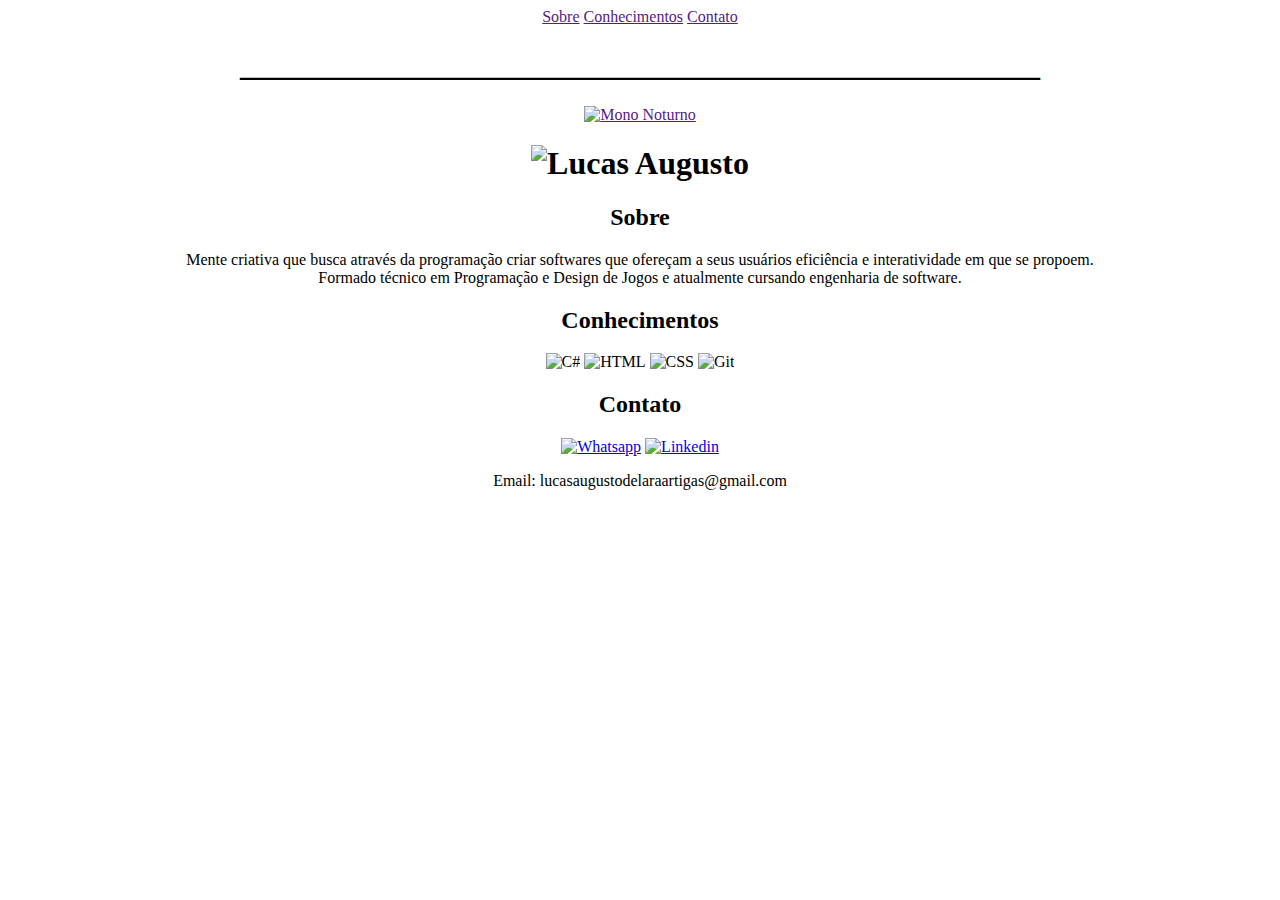
==== index.html @ 4bf6a342 "Rename main.html to index.html" ====
<!DOCTYPE html>
<html lang="pt-br">
<head>
    <meta charet="UTF-8">
    <title>Portfolio Lucas Augusto</title>
    <link rel="stylesheet" href="reset.css">
    <link rel = "icon" href = "foto.png" type = "image/x-icon">
    <link rel="stylesheet" href="style.css">
    
</head>
<body>
    <header>
        <center>
        <nav>
                <a href="">Sobre</a>
                <a href="">Conhecimentos</a>
                <a href="">Contato</a>
                <h1 class="titulo">__________________________________________________</h1>
                <a href=""><img id="noturno" src="noturnoOff.png" alt="Mono Noturno"></a>
        </nav>
    </center>
    </header> 
    <main>
        <center>

        <h1><img id="fotoLucas" src="foto.png" alt="Lucas Augusto"></h1>

        <h2 class="titulo">Sobre</h2>
        <div class="sobre">
            <p> Mente criativa que busca através da programação criar softwares que ofereçam a seus usuários eficiência e interatividade em que se propoem. <br> Formado técnico em Programação e Design de Jogos e atualmente cursando engenharia de software.</p>
        </div>

        <h2 class="titulo">Conhecimentos</h2>
        <div class="conhecimentos">
            <a class="fotos"><img src="c.png" alt="C#"></a>
            <a class="fotos"><img src="html.png" alt="HTML"></a>
            <a class="fotos"><img src="css.png" alt="CSS"></a>
            <a class="fotos"><img src="git.png" alt="Git"></a>
        </div>

        <h2 class="titulo">Contato</h2>
        <div class="contato">
            <a class="fotos" href="https://wa.me/5541988364247"><img src="whatsapp.png" alt="Whatsapp"></a>
            <a class="fotos"href="https://www.linkedin.com/in/lucas-augusto-de-lara-artigas-b10a4121a/"><img src="linkedin.png" alt="Linkedin"></a>
            <p>Email: lucasaugustodelaraartigas@gmail.com</p>
        </div>

    </center>
    </main>

    <script src="jQuery.js"></script>
    <script src="principal.js"></script>

</body>
</html>
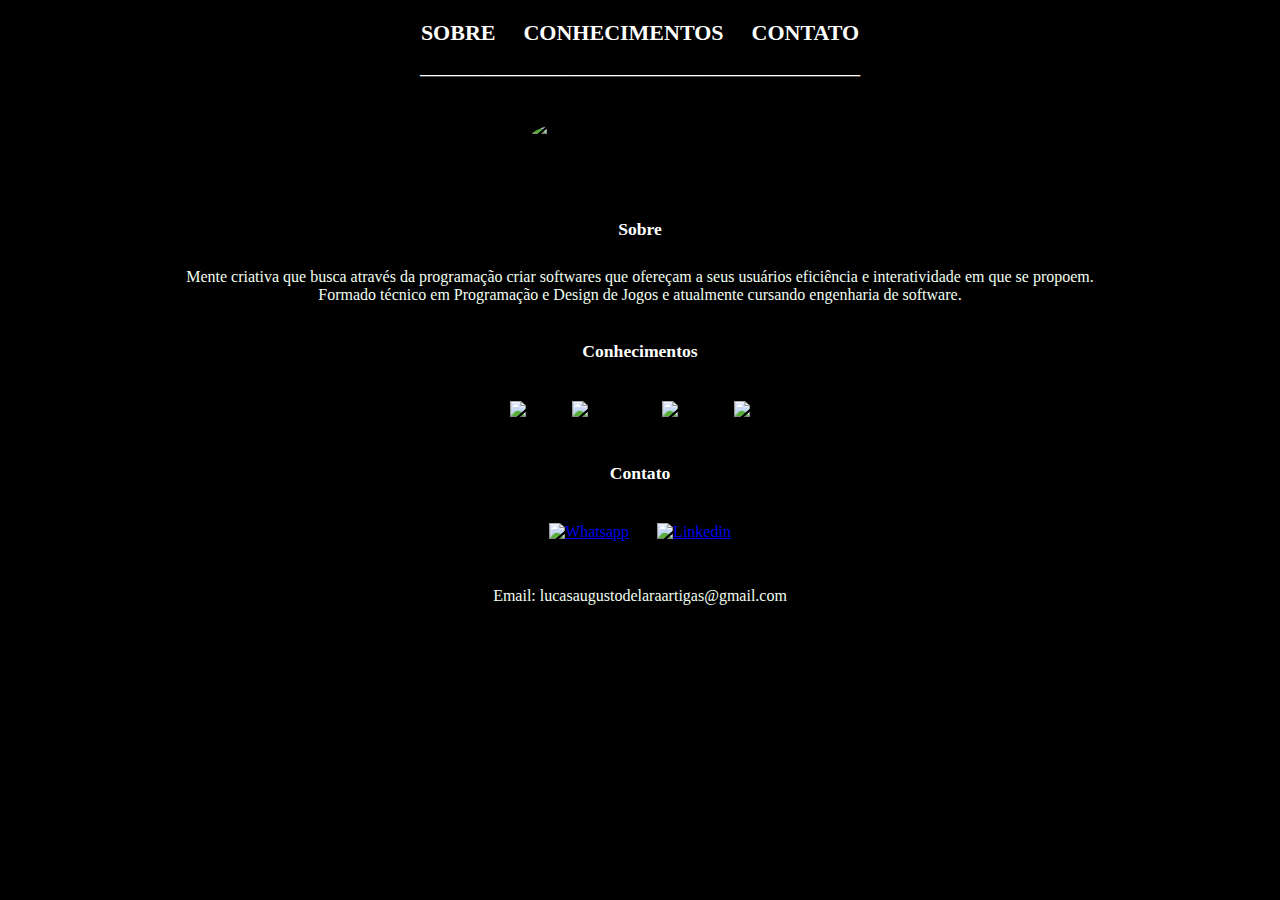
==== commit 881b4420: "porte celular" ====
--- a/index.html
+++ b/index.html
@@ -2,6 +2,7 @@
 <html lang="pt-br">
 <head>
     <meta charet="UTF-8">
+    <meta name="viewport" content="width=device-width, initial-scale=1.0">
     <title>Portfolio Lucas Augusto</title>
     <link rel="stylesheet" href="reset.css">
     <link rel = "icon" href = "foto.png" type = "image/x-icon">
@@ -16,7 +17,6 @@
                 <a href="">Conhecimentos</a>
                 <a href="">Contato</a>
                 <h1 class="titulo">__________________________________________________</h1>
-                <a href=""><img id="noturno" src="noturnoOff.png" alt="Mono Noturno"></a>
         </nav>
     </center>
     </header> 
@@ -49,7 +49,6 @@
     </main>
 
     <script src="jQuery.js"></script>
-    <script src="principal.js"></script>
 
 </body>
 </html>
--- a/style.css
+++ b/style.css
@@ -0,0 +1,79 @@
+body{
+    padding: .75rem 0;
+    background: black;
+}
+
+#fotoLucas{
+    padding: 1.1rem 0;
+    width: 15%;
+    border-radius: 100%;
+    margin-bottom: 2%;
+}
+
+nav{
+    display: inline;
+    margin: auto;
+}
+
+nav a{
+    margin: .75rem;
+    text-decoration: none;
+    text-transform: uppercase;
+    font-size: 22px;
+    font-weight: bold;
+    font-weight: bold;
+    color: white;
+    text-align: center
+}
+
+nav a:hover{
+    color: cornflowerblue;
+}
+
+.titulo {
+    font-size: 1.1rem;
+    font-weight: bold;
+    color: white;
+    text-align: center
+}
+
+p{
+    margin-bottom: 2%;
+    padding: .75rem 0;
+    color: honeydew;
+    font-size: 16px;
+    text-align: center;
+}
+
+.conhecimentos{
+    padding: .75rem 0;
+    display: inline-block;
+    margin: auto;
+}
+
+.fotos img{
+    width: 5%;
+    padding: .75rem;
+    margin-bottom: 2%;
+}
+
+.fotos:hover{
+    background: white;
+}
+
+.contato{
+    padding: .75rem 0;
+    display: inline-block;
+    margin: auto;
+}
+
+@media screen and (max-width: 1111px){
+    #fotoLucas{
+    width: 25%;
+}
+
+.fotos img{
+    width: 10%;
+}
+
+}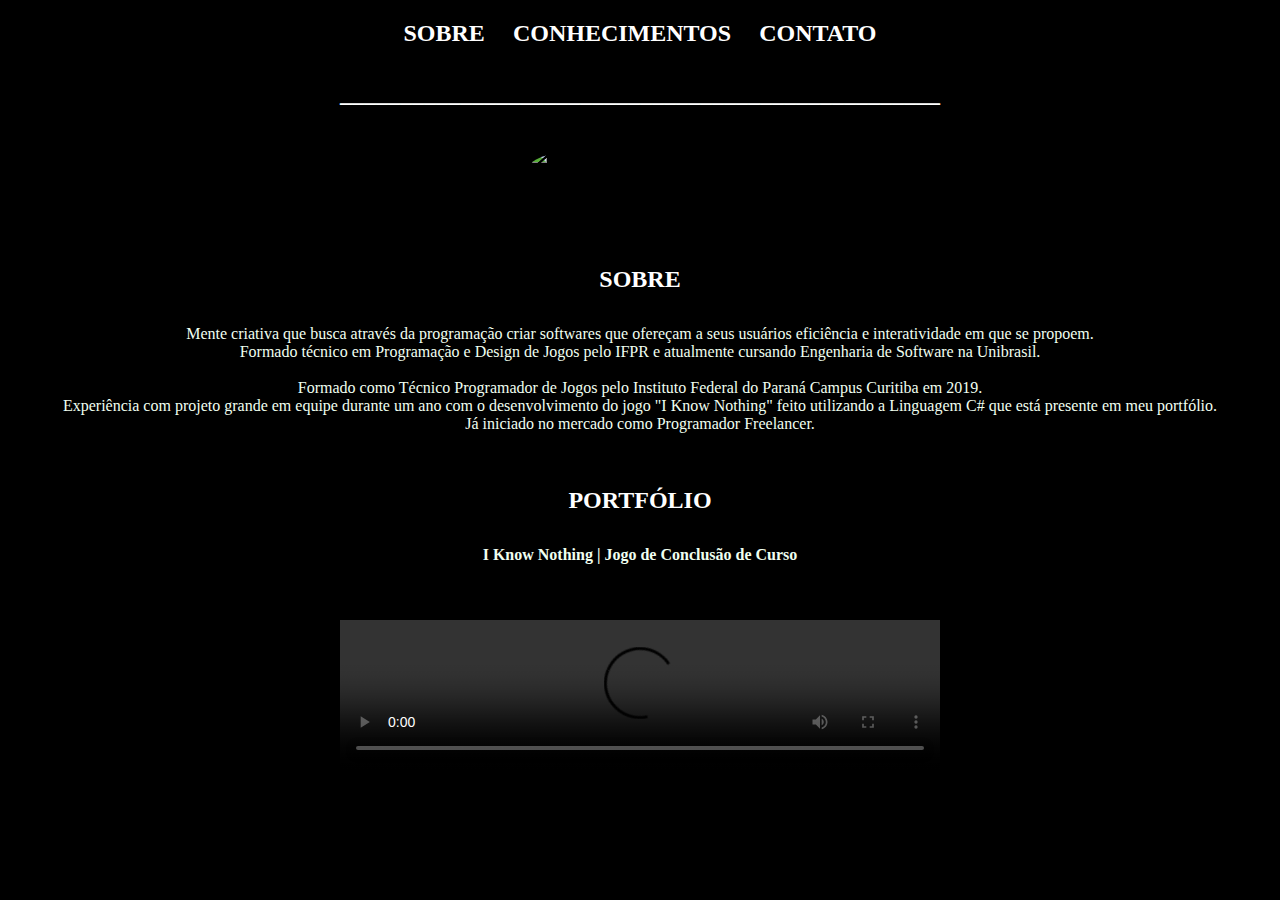
==== commit 16fc3dc3: "video" ====
--- a/index.html
+++ b/index.html
@@ -13,9 +13,9 @@
     <header>
         <center>
         <nav>
-                <a href="">Sobre</a>
-                <a href="">Conhecimentos</a>
-                <a href="">Contato</a>
+            <a href="index.html" class="titulo">Sobre</a>
+            <a href="conhecimentos.html" class="titulo">Conhecimentos</a>
+            <a href="contato.html" class="titulo">Contato</a>
                 <h1 class="titulo">__________________________________________________</h1>
         </nav>
     </center>
@@ -27,28 +27,27 @@
 
         <h2 class="titulo">Sobre</h2>
         <div class="sobre">
-            <p> Mente criativa que busca através da programação criar softwares que ofereçam a seus usuários eficiência e interatividade em que se propoem. <br> Formado técnico em Programação e Design de Jogos e atualmente cursando engenharia de software.</p>
+            <p> Mente criativa que busca através da programação criar softwares que ofereçam a seus usuários eficiência e interatividade em que se propoem. <br> 
+                Formado técnico em Programação e Design de Jogos pelo IFPR e atualmente cursando Engenharia de Software na Unibrasil.<br><br>  
+                
+                Formado como Técnico Programador de Jogos pelo Instituto Federal do Paraná Campus Curitiba em 2019.<br> 
+                Experiência com projeto grande em equipe durante um ano com o desenvolvimento do jogo "I Know Nothing" feito utilizando a Linguagem C# que está presente em meu portfólio.<br>
+                Já iniciado no mercado como Programador Freelancer.</p>
         </div>
 
-        <h2 class="titulo">Conhecimentos</h2>
-        <div class="conhecimentos">
-            <a class="fotos"><img src="c.png" alt="C#"></a>
-            <a class="fotos"><img src="html.png" alt="HTML"></a>
-            <a class="fotos"><img src="css.png" alt="CSS"></a>
-            <a class="fotos"><img src="git.png" alt="Git"></a>
+        <h2 class="titulo">Portfólio</h2>
+        <div class="sobre">
+            <p> <strong>I Know Nothing | Jogo de Conclusão de Curso</strong><br><br>
+            </p>
+
         </div>
 
-        <h2 class="titulo">Contato</h2>
-        <div class="contato">
-            <a class="fotos" href="https://wa.me/5541988364247"><img src="whatsapp.png" alt="Whatsapp"></a>
-            <a class="fotos"href="https://www.linkedin.com/in/lucas-augusto-de-lara-artigas-b10a4121a/"><img src="linkedin.png" alt="Linkedin"></a>
-            <p>Email: lucasaugustodelaraartigas@gmail.com</p>
-        </div>
+        <video width="600" controls loop mutes>
+        <source src="exemplo.mp4" type="video/mp4">
+       </video>
 
     </center>
     </main>
 
-    <script src="jQuery.js"></script>
-
 </body>
 </html>
--- a/style.css
+++ b/style.css
@@ -1,6 +1,7 @@
 body{
     padding: .75rem 0;
     background: black;
+    align-items: center;
 }
 
 #fotoLucas{
@@ -16,10 +17,11 @@
 }
 
 nav a{
+    margin-top: .75rem;
     margin: .75rem;
     text-decoration: none;
     text-transform: uppercase;
-    font-size: 22px;
+    font-size: 1.1rem;
     font-weight: bold;
     font-weight: bold;
     color: white;
@@ -31,8 +33,10 @@
 }
 
 .titulo {
-    font-size: 1.1rem;
+    padding-top: 1.1rem;
+    font-size: 1.5rem;
     font-weight: bold;
+    text-transform: uppercase;
     color: white;
     text-align: center
 }
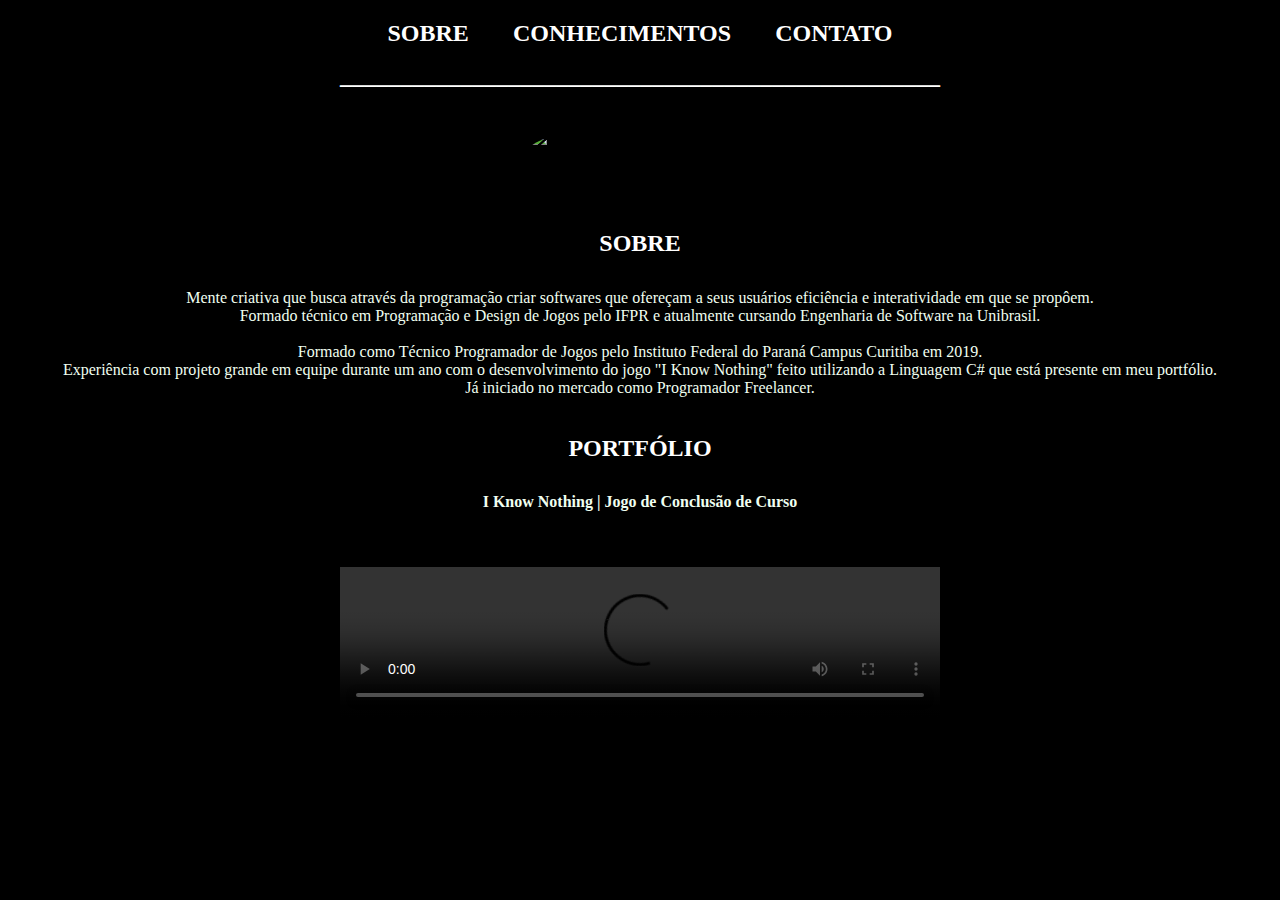
==== commit f617ce77: "Update index.html" ====
--- a/index.html
+++ b/index.html
@@ -27,7 +27,7 @@
 
         <h2 class="titulo">Sobre</h2>
         <div class="sobre">
-            <p> Mente criativa que busca através da programação criar softwares que ofereçam a seus usuários eficiência e interatividade em que se propoem. <br> 
+            <p> Mente criativa que busca através da programação criar softwares que ofereçam a seus usuários eficiência e interatividade em que se propôem. <br> 
                 Formado técnico em Programação e Design de Jogos pelo IFPR e atualmente cursando Engenharia de Software na Unibrasil.<br><br>  
                 
                 Formado como Técnico Programador de Jogos pelo Instituto Federal do Paraná Campus Curitiba em 2019.<br> 
--- a/style.css
+++ b/style.css
@@ -17,6 +17,7 @@
 }
 
 nav a{
+    padding: .5rem;
     margin-top: .75rem;
     margin: .75rem;
     text-decoration: none;
@@ -33,12 +34,15 @@
 }
 
 .titulo {
-    padding-top: 1.1rem;
     font-size: 1.5rem;
     font-weight: bold;
     text-transform: uppercase;
     color: white;
     text-align: center
+}
+
+main h2{
+    margin-top: .75rem;
 }
 
 p{
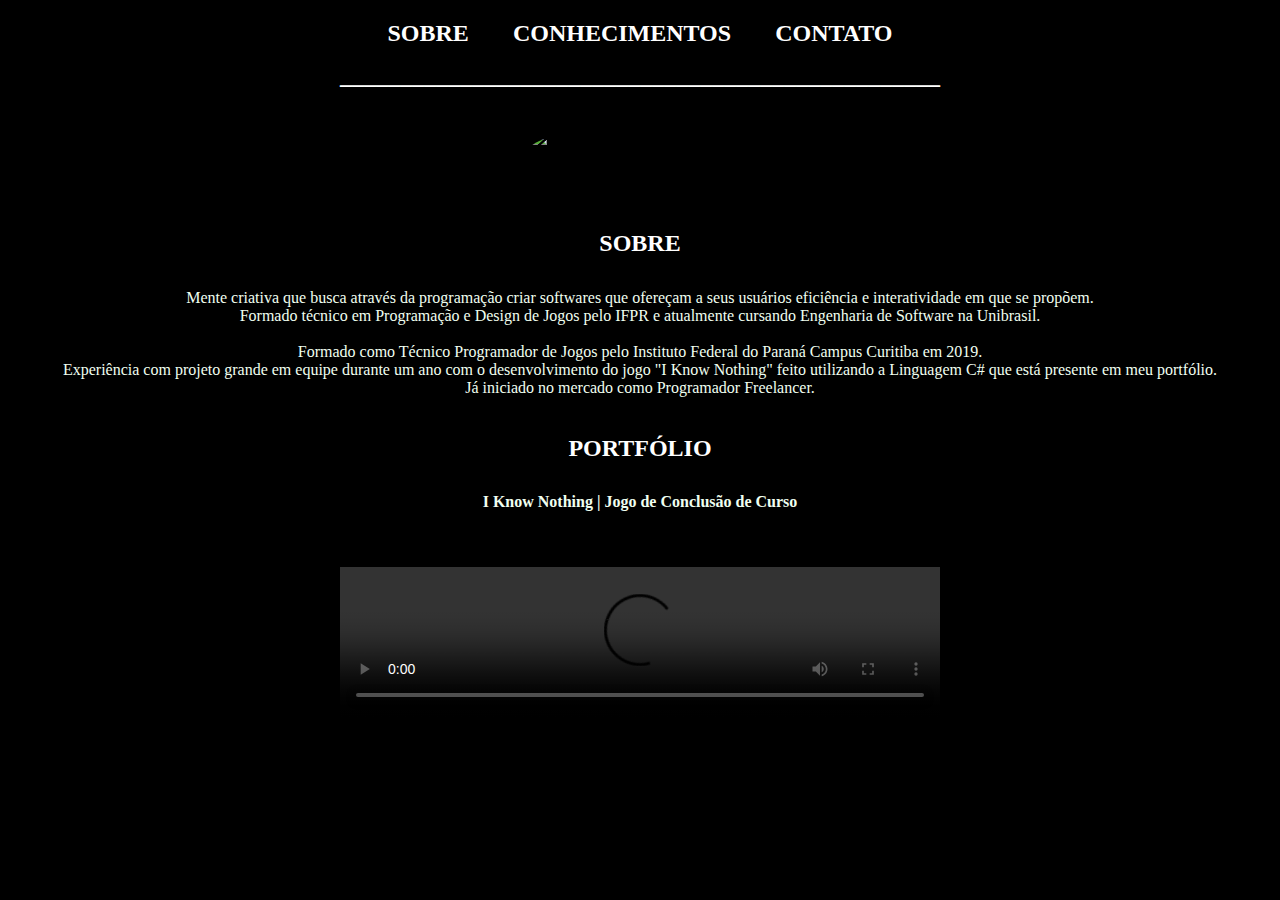
==== commit 4deaa211: "Update index.html" ====
--- a/index.html
+++ b/index.html
@@ -27,7 +27,7 @@
 
         <h2 class="titulo">Sobre</h2>
         <div class="sobre">
-            <p> Mente criativa que busca através da programação criar softwares que ofereçam a seus usuários eficiência e interatividade em que se propôem. <br> 
+            <p> Mente criativa que busca através da programação criar softwares que ofereçam a seus usuários eficiência e interatividade em que se propõem. <br> 
                 Formado técnico em Programação e Design de Jogos pelo IFPR e atualmente cursando Engenharia de Software na Unibrasil.<br><br>  
                 
                 Formado como Técnico Programador de Jogos pelo Instituto Federal do Paraná Campus Curitiba em 2019.<br> 
